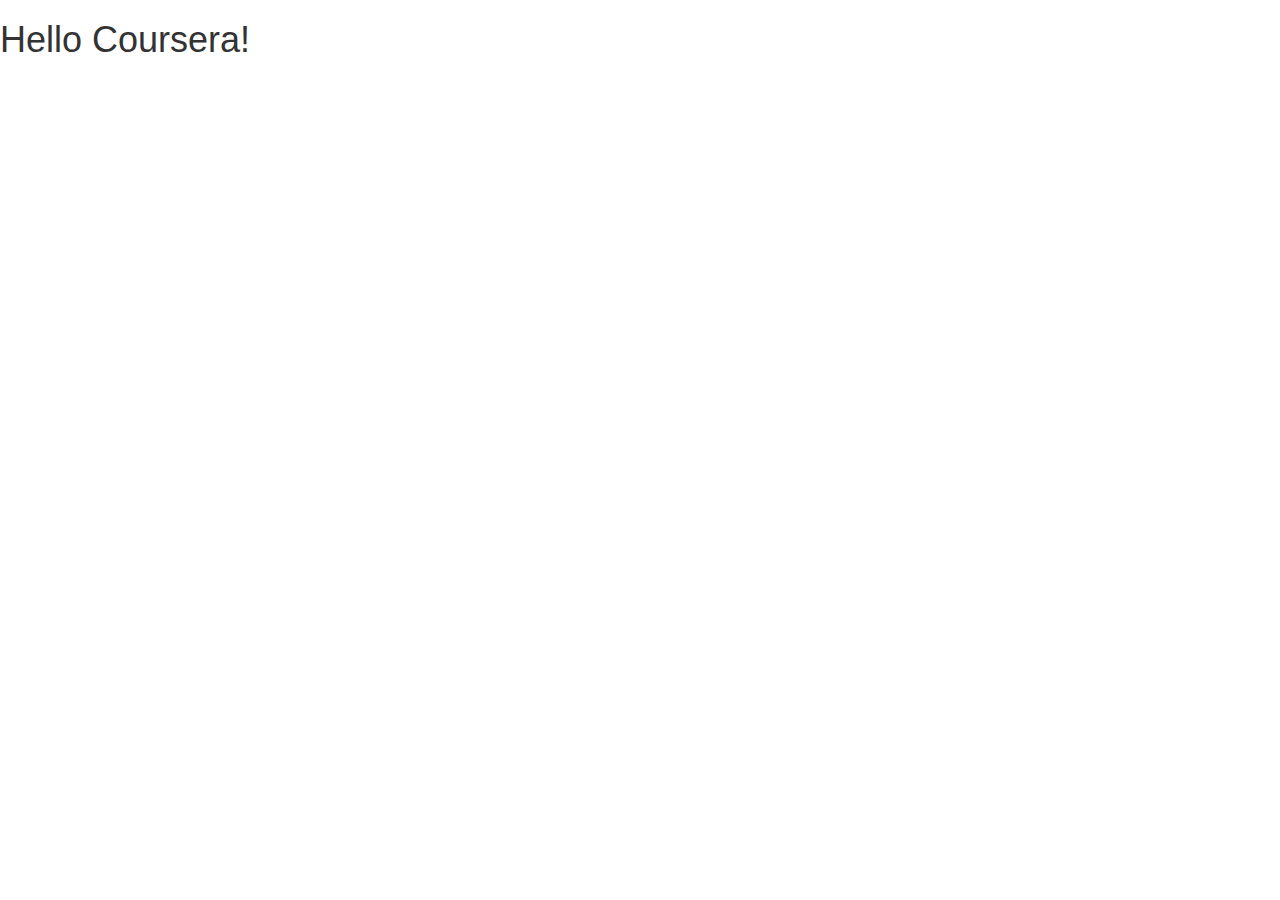
==== mod3_solution/index.html @ 8986f8c5 "Bootstrap" ====
<!doctype html>
<html lang="en">
  <head>
    <meta charset="utf-8">
    <meta http-equiv="X-UA-Compatible" content="IE=edge">
    <meta name="viewport" content="width=device-width, initial-scale=1">

    <!-- HTML5 shim and Respond.js for IE8 support of HTML5 elements and media queries -->
    <!-- WARNING: Respond.js doesn't work if you view the page via file:// -->
    <!--[if lt IE 9]>
      <script src="https://oss.maxcdn.com/html5shiv/3.7.2/html5shiv.min.js"></script>
      <script src="https://oss.maxcdn.com/respond/1.4.2/respond.min.js"></script>
    <![endif]-->

    <title>Boostrap Starter Page</title>
    <link rel="stylesheet" href="css/bootstrap.min.css">
    <link rel="stylesheet" href="css/styles.css">
  </head>
<body>

  <h1>Hello Coursera!</h1>

  <!-- jQuery (Bootstrap JS plugins depend on it) -->
  <script src="js/jquery-1.11.3.min.js"></script>
  <script src="js/bootstrap.min.js"></script>
  <script src="js/script.js"></script>
</body>
</html>
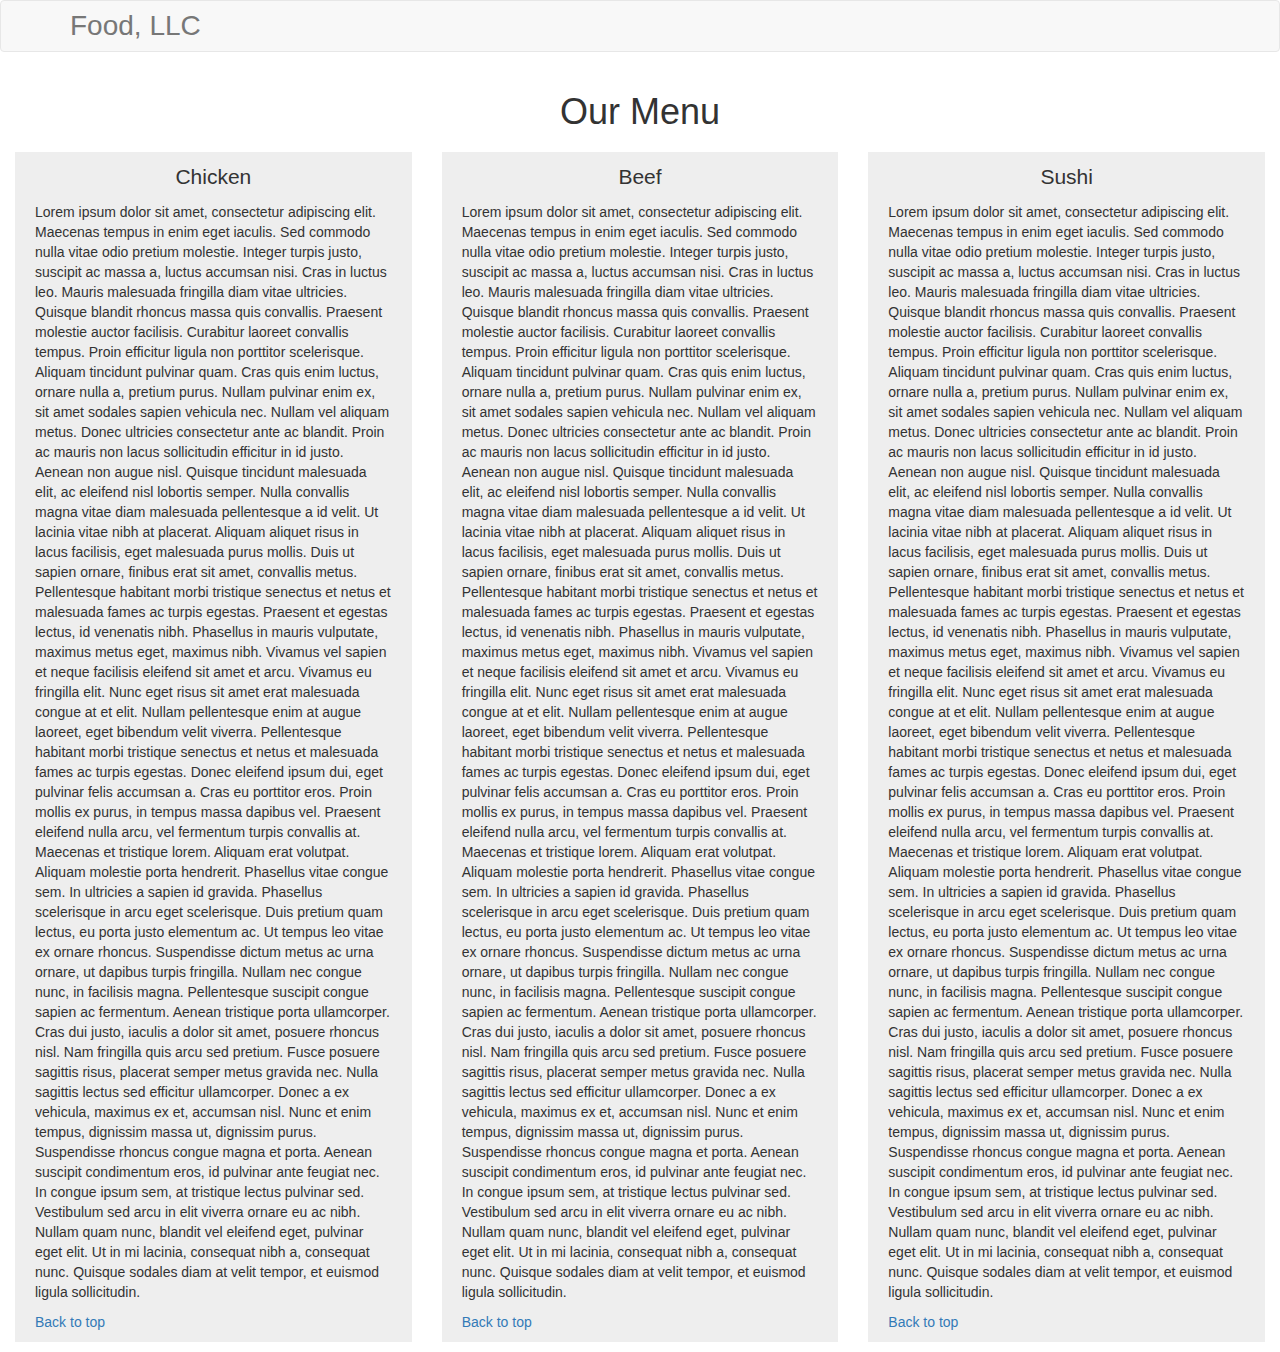
==== commit d646a682: "Rough Draft" ====
--- a/mod3_solution/index.html
+++ b/mod3_solution/index.html
@@ -12,13 +12,105 @@
       <script src="https://oss.maxcdn.com/respond/1.4.2/respond.min.js"></script>
     <![endif]-->
 
-    <title>Boostrap Starter Page</title>
+    <title>Module 03 Solution</title>
     <link rel="stylesheet" href="css/bootstrap.min.css">
     <link rel="stylesheet" href="css/styles.css">
   </head>
 <body>
+  <nav class="navbar navbar-default">
+    <div class="container">
+      <div class="navbar-header">
+        <a class="navbar-brand" href="#">Food, LLC</a>
+        <button type="button" class="navbar-toggle collapsed" data-toggle="collapse" data-target="#collapsable-nav" aria-expanded="false">
+          <span class="sr-only">Toggle navigation</span>
+          <span class="icon-bar"></span>
+          <span class="icon-bar"></span>
+          <span class="icon-bar"></span>
+        </button>
+      </div>
+    </div>
 
-  <h1>Hello Coursera!</h1>
+      <div id="collapsable-nav" class="collapse navbar-collapse">
+      <ul id="nav-list" class="nav navbar-nav navbar-right">
+        <li>
+          <a href="#chicken" class="text-center visible-xs">Chicken</a>
+        </li>                           
+        <li>                            
+          <a href="#beef" class="text-center visible-xs">Beef</a>
+        </li>                           
+        <li>                            
+          <a href="#sushi" class="text-center visible-xs">Sushi</a>
+        </li>
+      </ul><!-- end nav-list -->
+    </div>
+  </nav>
+
+  <div class="container-fluid menu-container">
+    <h1 class="text-center" id="top">Our Menu</h1>
+
+    <div class = "row">
+      <div class="col-lg-4 col-md-6 col-sm-12">
+        <div class="menu" id="chicken">
+          <div class="desc">
+            <p class="text-center">Chicken</p>
+            <p>
+            Lorem ipsum dolor sit amet, consectetur adipiscing elit. Maecenas tempus in enim eget iaculis. Sed commodo nulla vitae odio pretium molestie. Integer turpis justo, suscipit ac massa a, luctus accumsan nisi. Cras in luctus leo. Mauris malesuada fringilla diam vitae ultricies. Quisque blandit rhoncus massa quis convallis. Praesent molestie auctor facilisis.
+
+            Curabitur laoreet convallis tempus. Proin efficitur ligula non porttitor scelerisque. Aliquam tincidunt pulvinar quam. Cras quis enim luctus, ornare nulla a, pretium purus. Nullam pulvinar enim ex, sit amet sodales sapien vehicula nec. Nullam vel aliquam metus. Donec ultricies consectetur ante ac blandit. Proin ac mauris non lacus sollicitudin efficitur in id justo. Aenean non augue nisl. Quisque tincidunt malesuada elit, ac eleifend nisl lobortis semper. Nulla convallis magna vitae diam malesuada pellentesque a id velit. Ut lacinia vitae nibh at placerat. Aliquam aliquet risus in lacus facilisis, eget malesuada purus mollis.
+
+            Duis ut sapien ornare, finibus erat sit amet, convallis metus. Pellentesque habitant morbi tristique senectus et netus et malesuada fames ac turpis egestas. Praesent et egestas lectus, id venenatis nibh. Phasellus in mauris vulputate, maximus metus eget, maximus nibh. Vivamus vel sapien et neque facilisis eleifend sit amet et arcu. Vivamus eu fringilla elit. Nunc eget risus sit amet erat malesuada congue at et elit. Nullam pellentesque enim at augue laoreet, eget bibendum velit viverra. Pellentesque habitant morbi tristique senectus et netus et malesuada fames ac turpis egestas. Donec eleifend ipsum dui, eget pulvinar felis accumsan a. Cras eu porttitor eros. Proin mollis ex purus, in tempus massa dapibus vel.
+
+            Praesent eleifend nulla arcu, vel fermentum turpis convallis at. Maecenas et tristique lorem. Aliquam erat volutpat. Aliquam molestie porta hendrerit. Phasellus vitae congue sem. In ultricies a sapien id gravida. Phasellus scelerisque in arcu eget scelerisque. Duis pretium quam lectus, eu porta justo elementum ac. Ut tempus leo vitae ex ornare rhoncus. Suspendisse dictum metus ac urna ornare, ut dapibus turpis fringilla. Nullam nec congue nunc, in facilisis magna. Pellentesque suscipit congue sapien ac fermentum. Aenean tristique porta ullamcorper. Cras dui justo, iaculis a dolor sit amet, posuere rhoncus nisl. Nam fringilla quis arcu sed pretium.
+
+            Fusce posuere sagittis risus, placerat semper metus gravida nec. Nulla sagittis lectus sed efficitur ullamcorper. Donec a ex vehicula, maximus ex et, accumsan nisl. Nunc et enim tempus, dignissim massa ut, dignissim purus. Suspendisse rhoncus congue magna et porta. Aenean suscipit condimentum eros, id pulvinar ante feugiat nec. In congue ipsum sem, at tristique lectus pulvinar sed. Vestibulum sed arcu in elit viverra ornare eu ac nibh. Nullam quam nunc, blandit vel eleifend eget, pulvinar eget elit. Ut in mi lacinia, consequat nibh a, consequat nunc. Quisque sodales diam at velit tempor, et euismod ligula sollicitudin.
+            </p>
+            <a href="#top">Back to top</a>
+           </div>
+        </div>
+      </div>
+
+      <div class="col-lg-4 col-md-6 col-sm-12">
+        <div class="menu" id="beef">
+          <div class="desc">
+            <p class="text-center">Beef</p>
+            <p>
+            Lorem ipsum dolor sit amet, consectetur adipiscing elit. Maecenas tempus in enim eget iaculis. Sed commodo nulla vitae odio pretium molestie. Integer turpis justo, suscipit ac massa a, luctus accumsan nisi. Cras in luctus leo. Mauris malesuada fringilla diam vitae ultricies. Quisque blandit rhoncus massa quis convallis. Praesent molestie auctor facilisis.
+
+            Curabitur laoreet convallis tempus. Proin efficitur ligula non porttitor scelerisque. Aliquam tincidunt pulvinar quam. Cras quis enim luctus, ornare nulla a, pretium purus. Nullam pulvinar enim ex, sit amet sodales sapien vehicula nec. Nullam vel aliquam metus. Donec ultricies consectetur ante ac blandit. Proin ac mauris non lacus sollicitudin efficitur in id justo. Aenean non augue nisl. Quisque tincidunt malesuada elit, ac eleifend nisl lobortis semper. Nulla convallis magna vitae diam malesuada pellentesque a id velit. Ut lacinia vitae nibh at placerat. Aliquam aliquet risus in lacus facilisis, eget malesuada purus mollis.
+
+            Duis ut sapien ornare, finibus erat sit amet, convallis metus. Pellentesque habitant morbi tristique senectus et netus et malesuada fames ac turpis egestas. Praesent et egestas lectus, id venenatis nibh. Phasellus in mauris vulputate, maximus metus eget, maximus nibh. Vivamus vel sapien et neque facilisis eleifend sit amet et arcu. Vivamus eu fringilla elit. Nunc eget risus sit amet erat malesuada congue at et elit. Nullam pellentesque enim at augue laoreet, eget bibendum velit viverra. Pellentesque habitant morbi tristique senectus et netus et malesuada fames ac turpis egestas. Donec eleifend ipsum dui, eget pulvinar felis accumsan a. Cras eu porttitor eros. Proin mollis ex purus, in tempus massa dapibus vel.
+
+            Praesent eleifend nulla arcu, vel fermentum turpis convallis at. Maecenas et tristique lorem. Aliquam erat volutpat. Aliquam molestie porta hendrerit. Phasellus vitae congue sem. In ultricies a sapien id gravida. Phasellus scelerisque in arcu eget scelerisque. Duis pretium quam lectus, eu porta justo elementum ac. Ut tempus leo vitae ex ornare rhoncus. Suspendisse dictum metus ac urna ornare, ut dapibus turpis fringilla. Nullam nec congue nunc, in facilisis magna. Pellentesque suscipit congue sapien ac fermentum. Aenean tristique porta ullamcorper. Cras dui justo, iaculis a dolor sit amet, posuere rhoncus nisl. Nam fringilla quis arcu sed pretium.
+
+            Fusce posuere sagittis risus, placerat semper metus gravida nec. Nulla sagittis lectus sed efficitur ullamcorper. Donec a ex vehicula, maximus ex et, accumsan nisl. Nunc et enim tempus, dignissim massa ut, dignissim purus. Suspendisse rhoncus congue magna et porta. Aenean suscipit condimentum eros, id pulvinar ante feugiat nec. In congue ipsum sem, at tristique lectus pulvinar sed. Vestibulum sed arcu in elit viverra ornare eu ac nibh. Nullam quam nunc, blandit vel eleifend eget, pulvinar eget elit. Ut in mi lacinia, consequat nibh a, consequat nunc. Quisque sodales diam at velit tempor, et euismod ligula sollicitudin.
+            </p>
+            <a href="#top">Back to top</a>
+          </div>
+        </div>
+      </div>
+
+      <div class="col-lg-4 col-md-6 col-sm-12">
+        <div class="menu" id="sushi">
+          <div class="desc">
+            <p class="text-center">Sushi</p>
+            <p>
+            Lorem ipsum dolor sit amet, consectetur adipiscing elit. Maecenas tempus in enim eget iaculis. Sed commodo nulla vitae odio pretium molestie. Integer turpis justo, suscipit ac massa a, luctus accumsan nisi. Cras in luctus leo. Mauris malesuada fringilla diam vitae ultricies. Quisque blandit rhoncus massa quis convallis. Praesent molestie auctor facilisis.
+
+            Curabitur laoreet convallis tempus. Proin efficitur ligula non porttitor scelerisque. Aliquam tincidunt pulvinar quam. Cras quis enim luctus, ornare nulla a, pretium purus. Nullam pulvinar enim ex, sit amet sodales sapien vehicula nec. Nullam vel aliquam metus. Donec ultricies consectetur ante ac blandit. Proin ac mauris non lacus sollicitudin efficitur in id justo. Aenean non augue nisl. Quisque tincidunt malesuada elit, ac eleifend nisl lobortis semper. Nulla convallis magna vitae diam malesuada pellentesque a id velit. Ut lacinia vitae nibh at placerat. Aliquam aliquet risus in lacus facilisis, eget malesuada purus mollis.
+
+           Duis ut sapien ornare, finibus erat sit amet, convallis metus. Pellentesque habitant morbi tristique senectus et netus et malesuada fames ac turpis egestas. Praesent et egestas lectus, id venenatis nibh. Phasellus in mauris vulputate, maximus metus eget, maximus nibh. Vivamus vel sapien et neque facilisis eleifend sit amet et arcu. Vivamus eu fringilla elit. Nunc eget risus sit amet erat malesuada congue at et elit. Nullam pellentesque enim at augue laoreet, eget bibendum velit viverra. Pellentesque habitant morbi tristique senectus et netus et malesuada fames ac turpis egestas. Donec eleifend ipsum dui, eget pulvinar felis accumsan a. Cras eu porttitor eros. Proin mollis ex purus, in tempus massa dapibus vel.
+
+            Praesent eleifend nulla arcu, vel fermentum turpis convallis at. Maecenas et tristique lorem. Aliquam erat volutpat. Aliquam molestie porta hendrerit. Phasellus vitae congue sem. In ultricies a sapien id gravida. Phasellus scelerisque in arcu eget scelerisque. Duis pretium quam lectus, eu porta justo elementum ac. Ut tempus leo vitae ex ornare rhoncus. Suspendisse dictum metus ac urna ornare, ut dapibus turpis fringilla. Nullam nec congue nunc, in facilisis magna. Pellentesque suscipit congue sapien ac fermentum. Aenean tristique porta ullamcorper. Cras dui justo, iaculis a dolor sit amet, posuere rhoncus nisl. Nam fringilla quis arcu sed pretium.
+
+            Fusce posuere sagittis risus, placerat semper metus gravida nec. Nulla sagittis lectus sed efficitur ullamcorper. Donec a ex vehicula, maximus ex et, accumsan nisl. Nunc et enim tempus, dignissim massa ut, dignissim purus. Suspendisse rhoncus congue magna et porta. Aenean suscipit condimentum eros, id pulvinar ante feugiat nec. In congue ipsum sem, at tristique lectus pulvinar sed. Vestibulum sed arcu in elit viverra ornare eu ac nibh. Nullam quam nunc, blandit vel eleifend eget, pulvinar eget elit. Ut in mi lacinia, consequat nibh a, consequat nunc. Quisque sodales diam at velit tempor, et euismod ligula sollicitudin.
+            </p>
+            <a href="#top">Back to top</a>
+          </div>
+        </div>
+      </div>
+
+    </div> <!--end of row -->
+  </div>
 
   <!-- jQuery (Bootstrap JS plugins depend on it) -->
   <script src="js/jquery-1.11.3.min.js"></script>
--- a/mod3_solution/css/styles.css
+++ b/mod3_solution/css/styles.css
@@ -0,0 +1,26 @@
+.navbar-header .navbar-brand {
+	font-size: 2em;
+	font-style: bold;
+}
+
+.menu {
+  background-color: #EEE;
+}
+
+#nav-list li a {
+	font-size: 1.2em;
+}
+
+.desc {
+  margin: 10px;
+  padding: 10px;
+}
+
+.desc .text-center {
+	font-size: 1.5em;
+	font-style: bold;
+}
+
+.navbar-collapse {
+  background-color: #cce3e7;
+}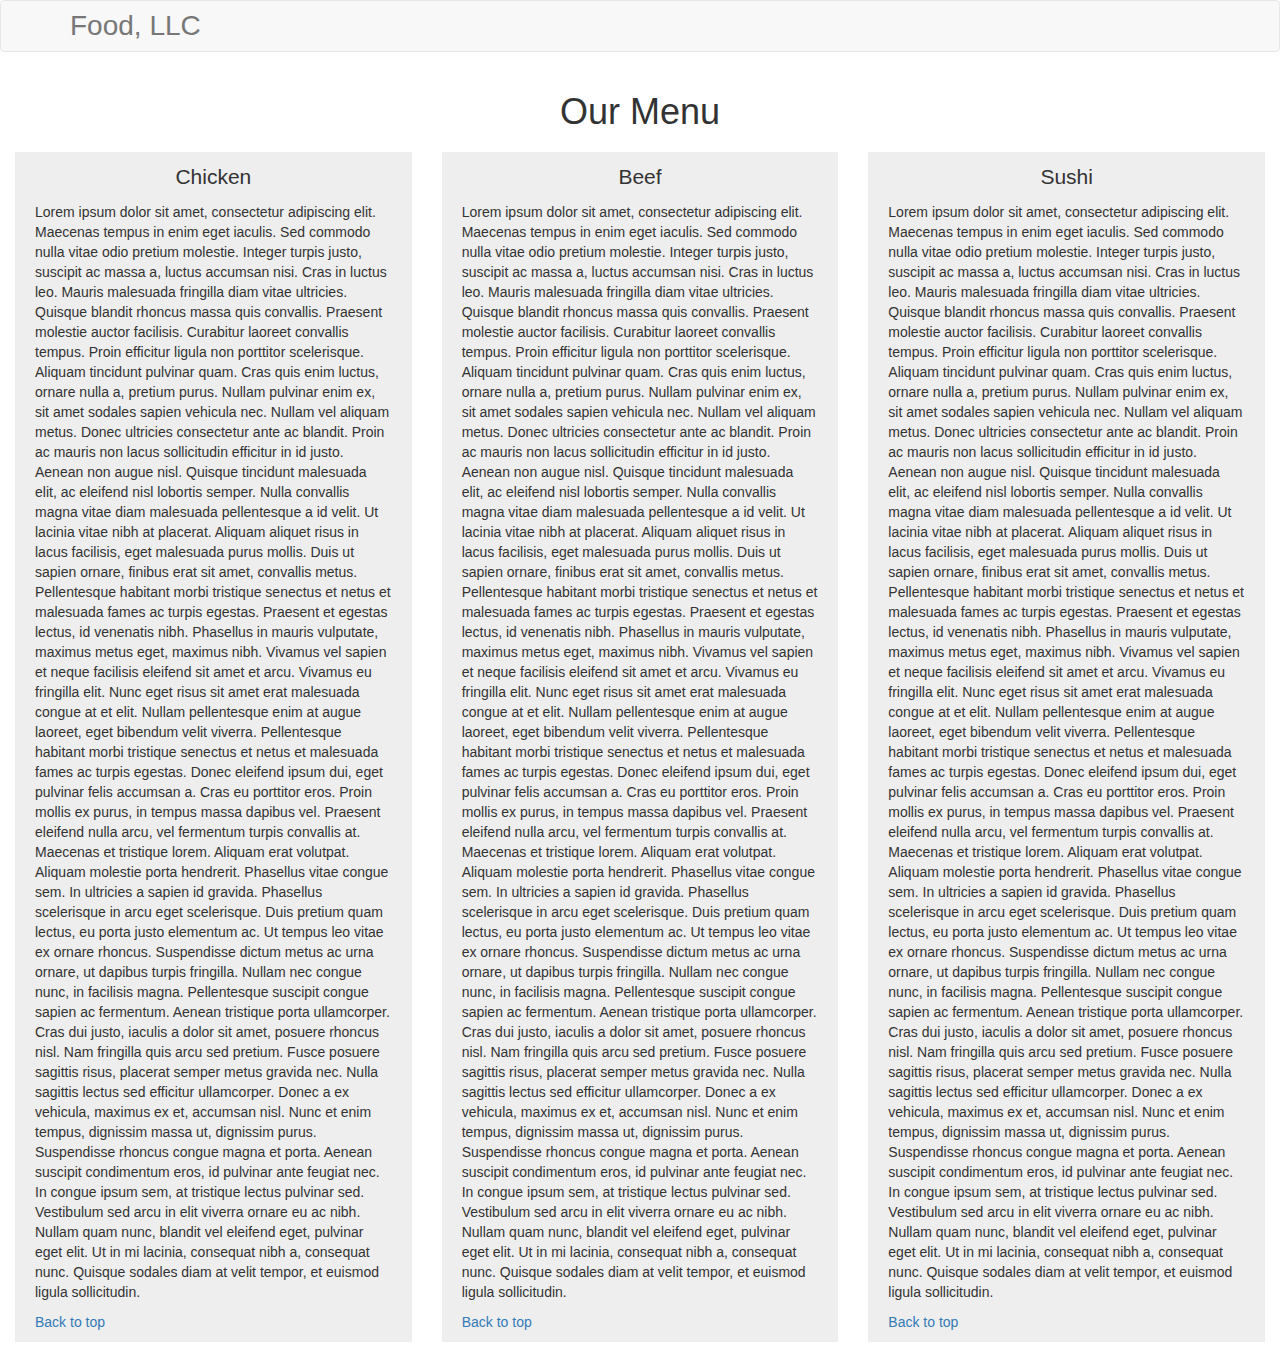
==== commit 9871425a: "MD fix" ====
--- a/mod3_solution/index.html
+++ b/mod3_solution/index.html
@@ -89,7 +89,7 @@
         </div>
       </div>
 
-      <div class="col-lg-4 col-md-6 col-sm-12">
+      <div class="col-lg-4 col-md-12 col-sm-12">
         <div class="menu" id="sushi">
           <div class="desc">
             <p class="text-center">Sushi</p>
